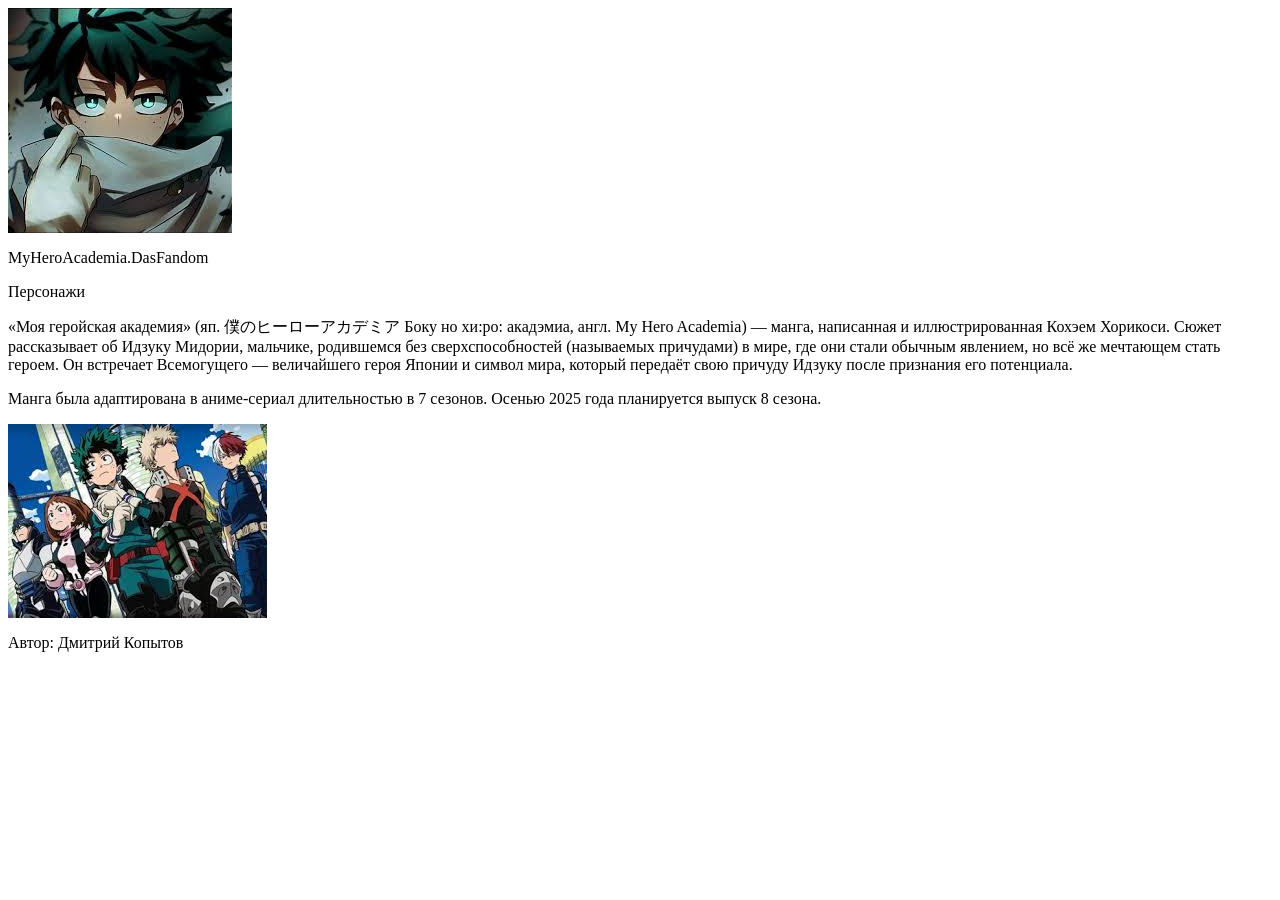
==== index.html @ d2d07c70 "Create index.html" ====
<html>
    <head>
        <title> MyHeroAcademia.DasFandom </title>
        <link rel = "stylesheet" href = "style.css">
    </head>
    <body>
        <header> 
            <div class="left">
        <img class = "logo"  
        src="[data-uri]">
        <p> MyHeroAcademia.DasFandom</p>
        </div>
        <div class="pers">
            <a> Персонажи </a>
        </div>
    </header> 
    <main>
        <p>«Моя геройская академия» (яп. 僕のヒーローアカデミア Боку но хи:ро: акадэмиа, англ. My Hero Academia) — манга, написанная и иллюстрированная Кохэем Хорикоси. Сюжет рассказывает об Идзуку Мидории, мальчике, родившемся без сверхспособностей (называемых причудами) в мире, где они стали обычным явлением, но всё же мечтающем стать героем. Он встречает Всемогущего — величайшего героя Японии и символ мира, который передаёт свою причуду Идзуку после признания его потенциала.</p>
        <p>Манга была адаптирована в аниме-сериал длительностью в 7 сезонов.
        Осенью 2025 года планируется выпуск 8 сезона.</p>
        <img class = "Mha" 
        src =
        "[data-uri]">

    </main>
        <footer>
        <p> Автор:  Дмитрий Копытов</p>
    </footer>    
    </body>
</html>
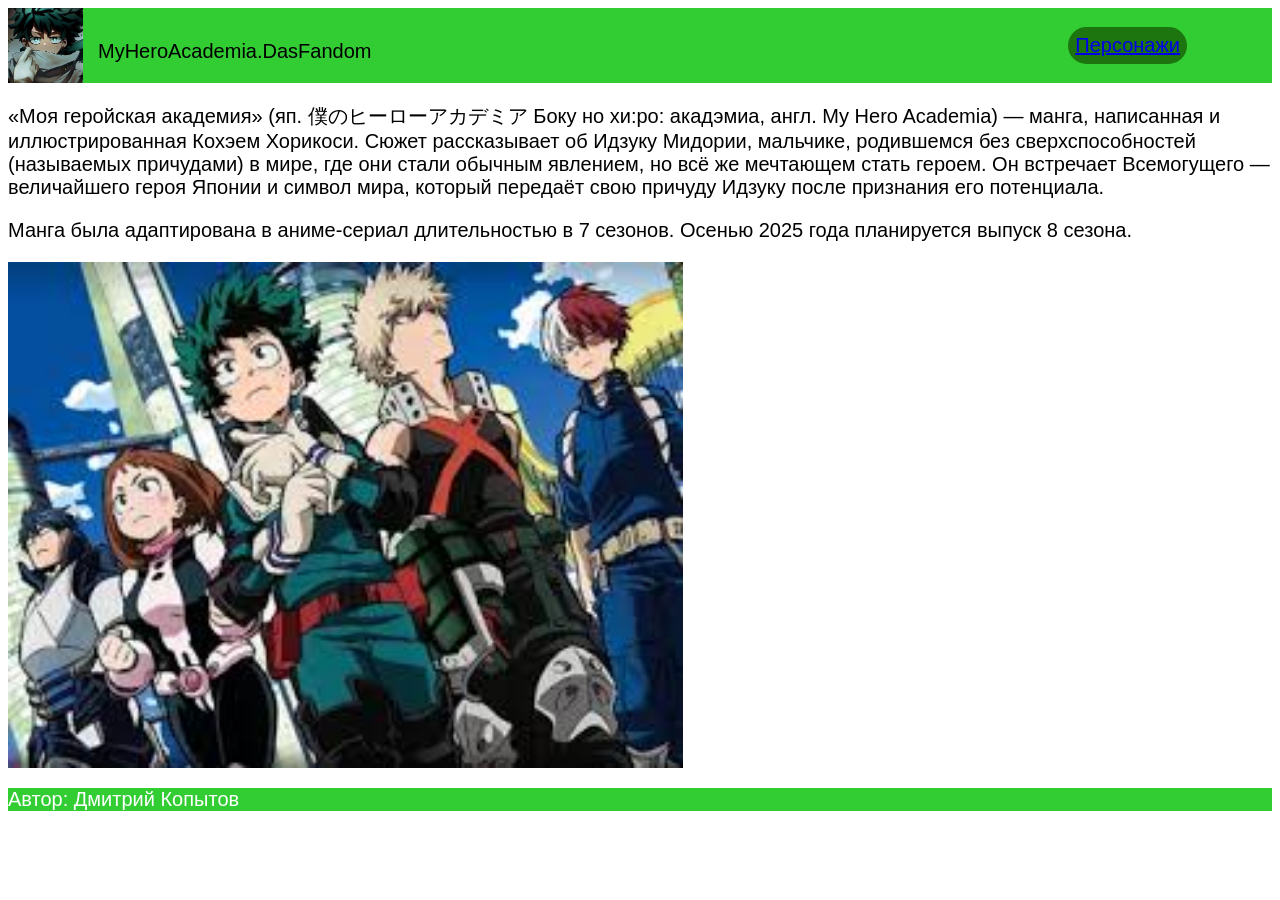
==== commit 6fe73e76: "Update index.html" ====
--- a/index.html
+++ b/index.html
@@ -11,7 +11,7 @@
         <p> MyHeroAcademia.DasFandom</p>
         </div>
         <div class="pers">
-            <a> Персонажи </a>
+            <a href = "page2list.html"> Персонажи </a>
         </div>
     </header> 
     <main>
--- a/style.css
+++ b/style.css
@@ -0,0 +1,97 @@
+body {
+    font-family: sans-serif;
+}
+.logo{
+    width: 75px;
+    height: 75px;
+
+    margin-right: 15px;
+    
+}
+
+h2 {
+    text-align: center;
+}
+
+header{
+    background-color: limegreen;
+    display: flex;
+    justify-content: space-between;
+    align-items: center;
+    height: 75px;
+}
+header p {
+    padding-top: 12px;
+
+}
+.pers{
+    display: flex;
+    margin-right: 85px;
+    border: 2px solid rgb(28, 117, 15);
+    background-color:  rgb(28, 117, 15);
+    border-radius: 25px;
+    padding: 5px;
+    font-size: 20px;
+  
+}
+.left {
+    display: flex;
+}
+footer{
+    background-color: limegreen;
+}
+footer p {
+    color: white;
+}
+.Mha{
+    width: 675px;
+}
+a:hover {
+    color: white
+    
+}
+a:focus{
+    color: blue
+}
+a:visited{
+    color: blue;
+}
+
+.heroes{
+    float: left;
+    width: 300px;
+    height: 250px;
+    margin-left: 20px;
+    margin-top: 75px;
+}
+p {
+    font-size: 20px;
+}
+.villains{
+    float: right;
+    margin-top: 30px;
+    width: 300px;
+    height: 250px;
+    margin-right: 20px;
+}
+
+.heroes-villains {
+    display: flex;
+    justify-content: space-around;
+}
+
+.heroes-villains img {
+    width: 300px;
+    height: 250px;
+}
+
+
+.columns{
+    display: flex;
+    justify-content: space-around;
+
+}
+.first img, .second img{
+    width: 180px;
+    height: 180px;
+}
